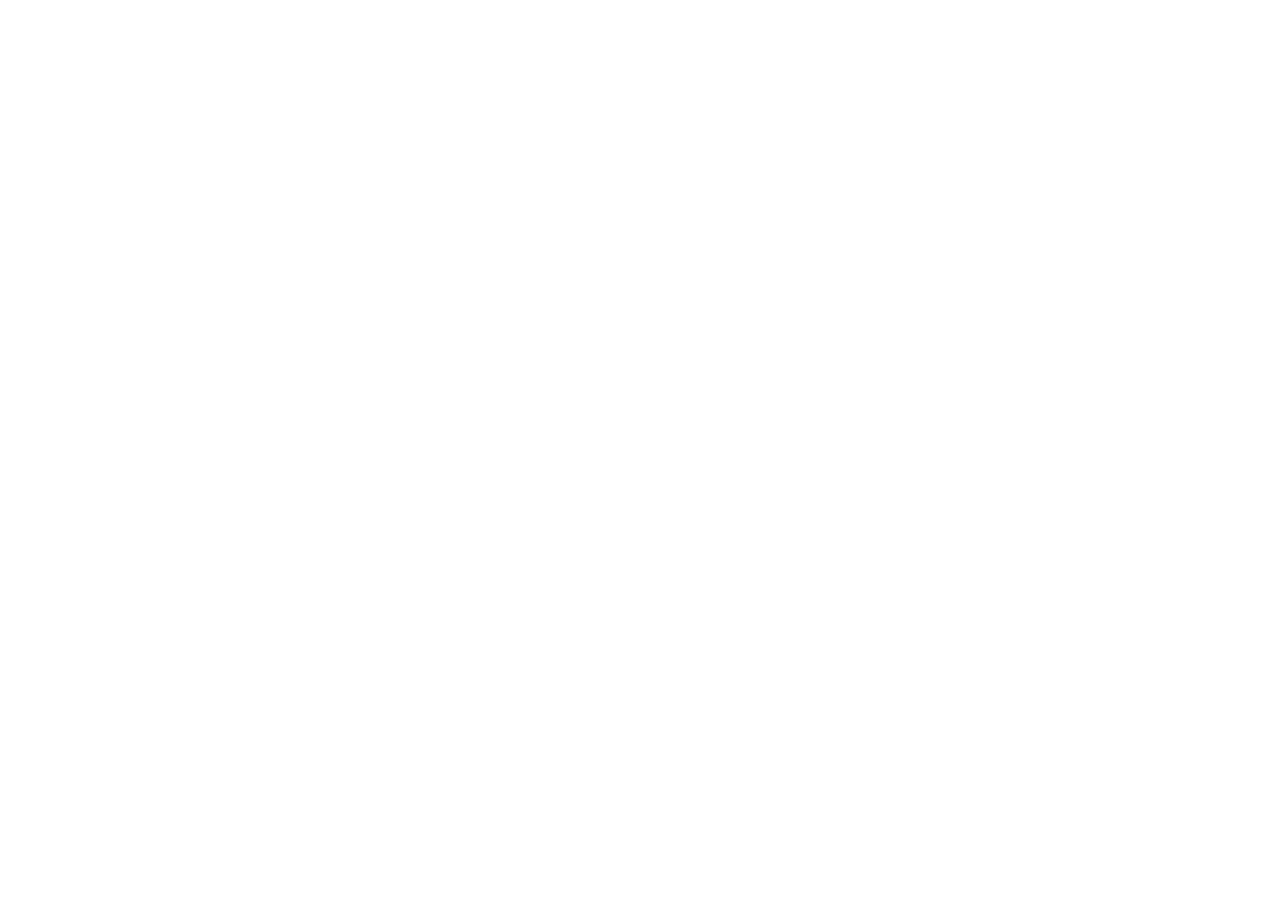
==== src/index.html @ 4e15ebab "Initial commit" ====
<!DOCTYPE html>
<html lang="en">
  <head>
    <meta charset="UTF-8" />
    <link rel="icon" type="image/svg+xml" href="/favicon.svg" />
    <meta name="viewport" content="width=device-width, initial-scale=1.0" />
    <title>Vanilla App Template</title>
    <link rel="stylesheet" href="./css/styles.css" />
  </head>
  <body>
    <load src="./partials/header.html" icon-path="img/sprite.svg#logo" />

    <main>
      <!-- Loads the specified .html file -->
      <load src="./partials/vite-promo.html" />
      <load src="./partials/badges.html" />
    </main>

    <load src="./partials/footer.html" />

    <script type="module" src="./main.js"></script>
  </body>
</html>
---- src/css/styles.css ----
/**
  |============================
  | include css partials with
  | default @import url()
  |============================
*/
/* Common styles */
@import url('./reset.css');
@import url('./base.css');
@import url('./container.css');
@import url('./animations.css');

/* Sections style */
@import url('./header.css');
@import url('./vite-promo.css');
@import url('./badges.css');
@import url('./back-link.css');
@import url('./footer.css');
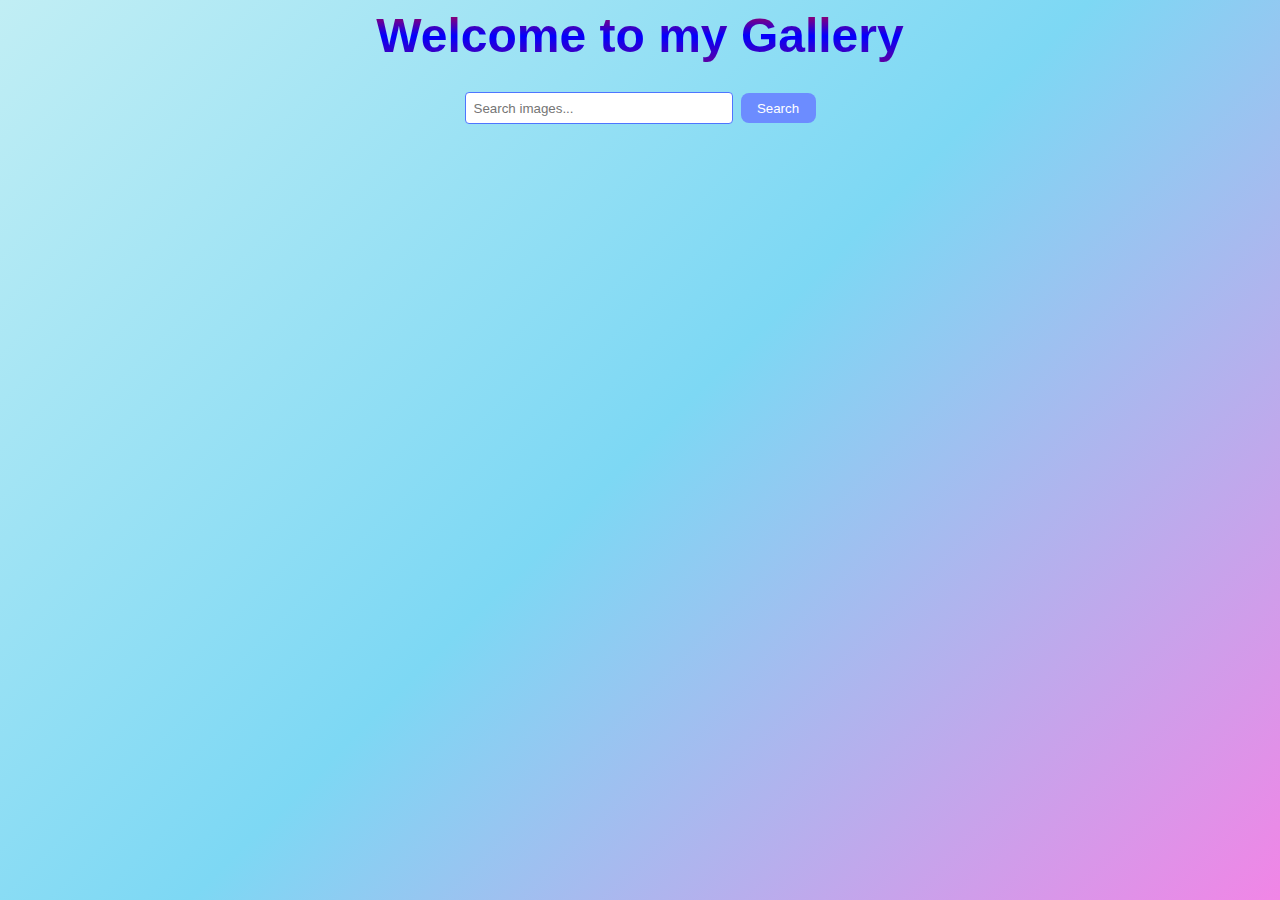
==== commit 48a7b5ad: "gallery-set up" ====
--- a/src/index.html
+++ b/src/index.html
@@ -4,20 +4,24 @@
     <meta charset="UTF-8" />
     <link rel="icon" type="image/svg+xml" href="/favicon.svg" />
     <meta name="viewport" content="width=device-width, initial-scale=1.0" />
-    <title>Vanilla App Template</title>
+    <title>Homework 11</title>
+    <link rel="stylesheet" href="./css/main.css">
     <link rel="stylesheet" href="./css/styles.css" />
   </head>
   <body>
-    <load src="./partials/header.html" icon-path="img/sprite.svg#logo" />
-
-    <main>
-      <!-- Loads the specified .html file -->
-      <load src="./partials/vite-promo.html" />
-      <load src="./partials/badges.html" />
-    </main>
-
-    <load src="./partials/footer.html" />
-
+    <section class="form-container">
+      <h1 class="text">Welcome to my Gallery</h1>
+      <main>
+        <form class="search-form js-search-form" autocomplete="off">
+          <input class="search-input" type="text" name="text_q" placeholder="Search images..." autofocus />
+          <button type="search" class="search-btn">Search</button>
+        </form>
+        <span class="loader" style="display: none;"></span> 
+        <ul class="gallery js-gallery"></ul>
+      </main>
+    </section>
     <script type="module" src="./main.js"></script>
-  </body>
-</html>
+    <script type="module" src="./js/pixabay-api.js"></script>
+    <script type="module" src="./js/render-functions.js"></script>
+  </body> 
+</html>--- a/src/css/main.css
+++ b/src/css/main.css
@@ -0,0 +1,170 @@
+.loader {
+    position: relative;
+    width: 108px;
+    display: flex;
+    justify-content: space-between;
+}
+
+.loader::after,
+.loader::before {
+    content: '';
+    display: inline-block;
+    width: 48px;
+    height: 48px;
+    background-color: #FFF;
+    background-image: radial-gradient(circle 14px, #0d161b 100%, transparent 0);
+    background-repeat: no-repeat;
+    border-radius: 50%;
+    animation: eyeMove 10s infinite, blink 10s infinite;
+}
+
+@keyframes eyeMove {
+
+    0%,
+    10% {
+        background-position: 0px 0px
+    }
+
+    13%,
+    40% {
+        background-position: -15px 0px
+    }
+
+    43%,
+    70% {
+        background-position: 15px 0px
+    }
+
+    73%,
+    90% {
+        background-position: 0px 15px
+    }
+
+    93%,
+    100% {
+        background-position: 0px 0px
+    }
+}
+
+@keyframes blink {
+
+    0%,
+    10%,
+    12%,
+    20%,
+    22%,
+    40%,
+    42%,
+    60%,
+    62%,
+    70%,
+    72%,
+    90%,
+    92%,
+    98%,
+    100% {
+        height: 48px
+    }
+
+    11%,
+    21%,
+    41%,
+    61%,
+    71%,
+    91%,
+    99% {
+        height: 18px
+    }
+}
+
+body {
+    background: linear-gradient(135deg, #c1eef4, #7dd8f4, #f185e6);
+    height: 100%;
+    font-family: Arial, Helvetica, sans-serif;
+}
+
+.text {
+    display: flex;
+    align-items: center;
+    justify-content: center;
+    font-size: 48px;
+    font-weight: bold;
+    background: linear-gradient(180deg, red, blue, purple);
+    -webkit-background-clip: text;
+    background-clip: text;
+    color: transparent;
+}
+
+.form-container {
+    display: flex;
+    flex-direction: column;
+    align-items: center;
+    justify-content: center;
+}
+
+.search-form {
+    display: flex;
+    align-items: center;
+    justify-content: center;
+    gap: 8px;
+    margin-top: 20px;
+}
+
+.search-input {
+    height: 30px;
+    width: 250px;
+    border: 1px solid #808080;
+    border-radius: 4px;
+    transition: border-color 0.3s ease-in-out;
+    padding: 0px 8px;
+    color: #2E2F42;
+    outline: none;
+}
+
+.search-input:hover {
+    border-color: #000;
+}
+
+.search-input:focus {
+    border-color: #4E75FF;
+}
+
+.search-btn {
+    width: 75px;
+    height: 30px;
+    color: #FFF;
+    border-radius: 8px;
+    border: none;
+    background-color: #6C8CFF;
+}
+
+.search-btn:hover,
+.search-btn:focus {
+    background-color: #4E75FF;
+}
+
+.gallery-link:hover .gallery-image {
+    transform: scale(1.05);
+    cursor: pointer;
+}
+
+.gallery.js-gallery {
+    display: flex;
+    max-width: 1440px;
+    padding: 24px 156px;
+    flex-wrap: wrap;
+    justify-content: space-between;
+}
+
+.gallery-img {
+    width: 100%;
+    height: 200px;
+    transition: transform 0.3s ease;
+}
+
+.gallery-card {
+    max-width: 360px;
+    max-height: 200px;
+    width: calc((100% - 24px * 2) / 3);
+    margin-bottom: 24px;
+}--- a/src/css/styles.css
+++ b/src/css/styles.css
@@ -16,3 +16,4 @@
 @import url('./badges.css');
 @import url('./back-link.css');
 @import url('./footer.css');
+
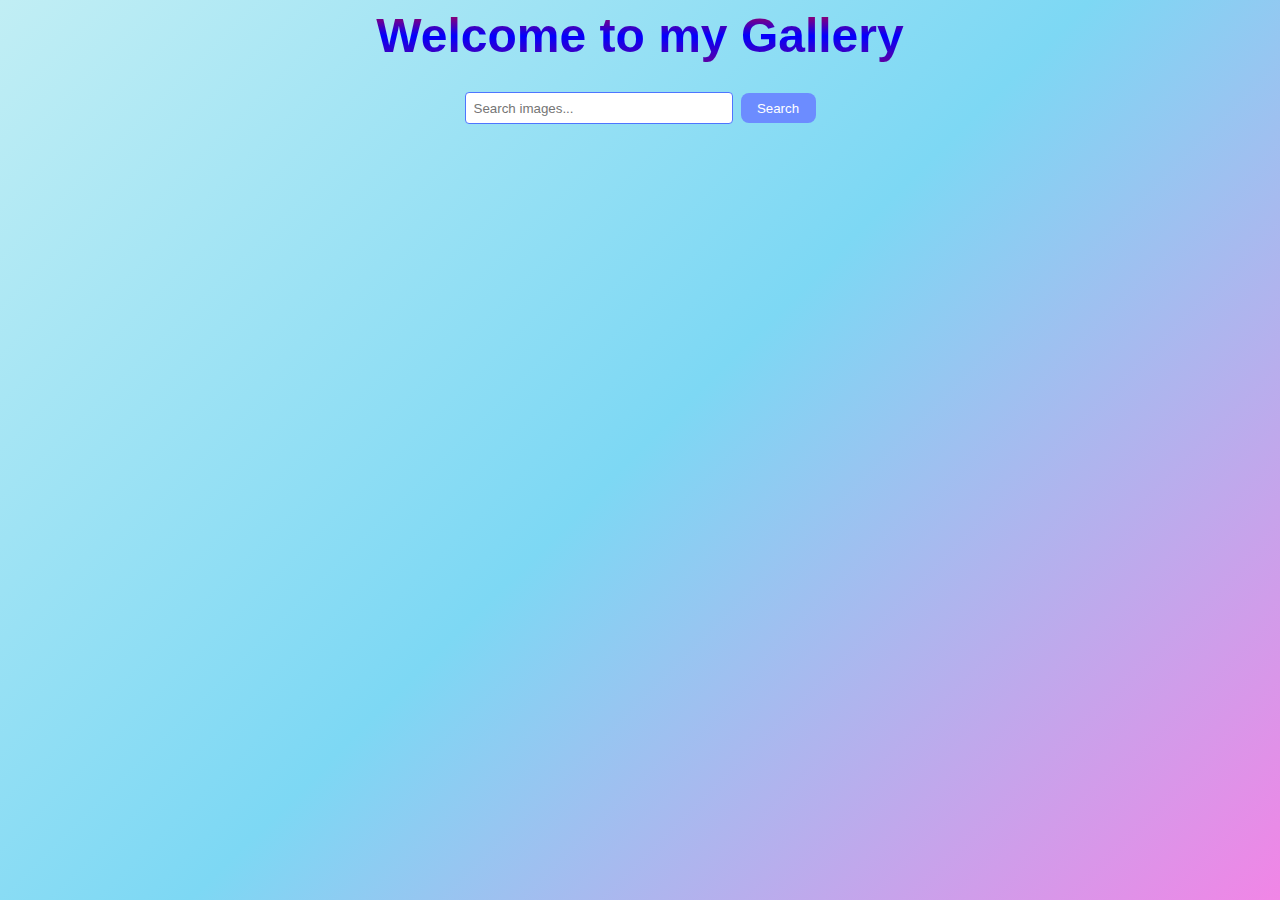
==== commit 9df5bad5: "hw-11 done" ====
--- a/src/index.html
+++ b/src/index.html
@@ -13,7 +13,7 @@
       <h1 class="text">Welcome to my Gallery</h1>
       <main>
         <form class="search-form js-search-form" autocomplete="off">
-          <input class="search-input" type="text" name="text_q" placeholder="Search images..." autofocus />
+          <input class="search-input" type="text" id="input-search" name="text_q" placeholder="Search images..." autofocus />
           <button type="search" class="search-btn">Search</button>
         </form>
         <span class="loader" style="display: none;"></span> 
--- a/src/css/main.css
+++ b/src/css/main.css
@@ -3,6 +3,7 @@
     width: 108px;
     display: flex;
     justify-content: space-between;
+    margin: auto;
 }
 
 .loader::after,
@@ -95,19 +96,19 @@
     color: transparent;
 }
 
-.form-container {
+/* .form-container {
     display: flex;
     flex-direction: column;
     align-items: center;
     justify-content: center;
-}
+} */
 
 .search-form {
     display: flex;
     align-items: center;
     justify-content: center;
     gap: 8px;
-    margin-top: 20px;
+    margin: 20px;
 }
 
 .search-input {
@@ -148,23 +149,52 @@
     cursor: pointer;
 }
 
+.gallery-link {
+    display: flex;
+    justify-content: center;
+    align-items: center;
+    flex-direction: column;
+    border: 1px solid #808080;
+    
+}
+
 .gallery.js-gallery {
     display: flex;
     max-width: 1440px;
-    padding: 24px 156px;
     flex-wrap: wrap;
-    justify-content: space-between;
+    justify-content: center;
+    margin: 24px 100px;
+    gap: 24px 12px;    
 }
 
 .gallery-img {
     width: 100%;
-    height: 200px;
+    height: 100%;
     transition: transform 0.3s ease;
 }
 
 .gallery-card {
-    max-width: 360px;
-    max-height: 200px;
+    display: flex;
     width: calc((100% - 24px * 2) / 3);
-    margin-bottom: 24px;
+    
+}
+
+.img-card {
+    width: 100%;
+    height: 48px;
+    object-fit: cover;
+    display: flex;
+    flex-wrap: nowrap;
+    background-color: #fff;
+    align-items: center;
+    justify-content: space-around;
+}
+
+.span-text {
+    display: flex;
+    flex-direction: column;
+    align-items: center;
+    font-family: 'Franklin Gothic Medium', 'Arial Narrow', Arial, sans-serif;
+    font-size: 12px;
+    color: #2E2F42;
 }